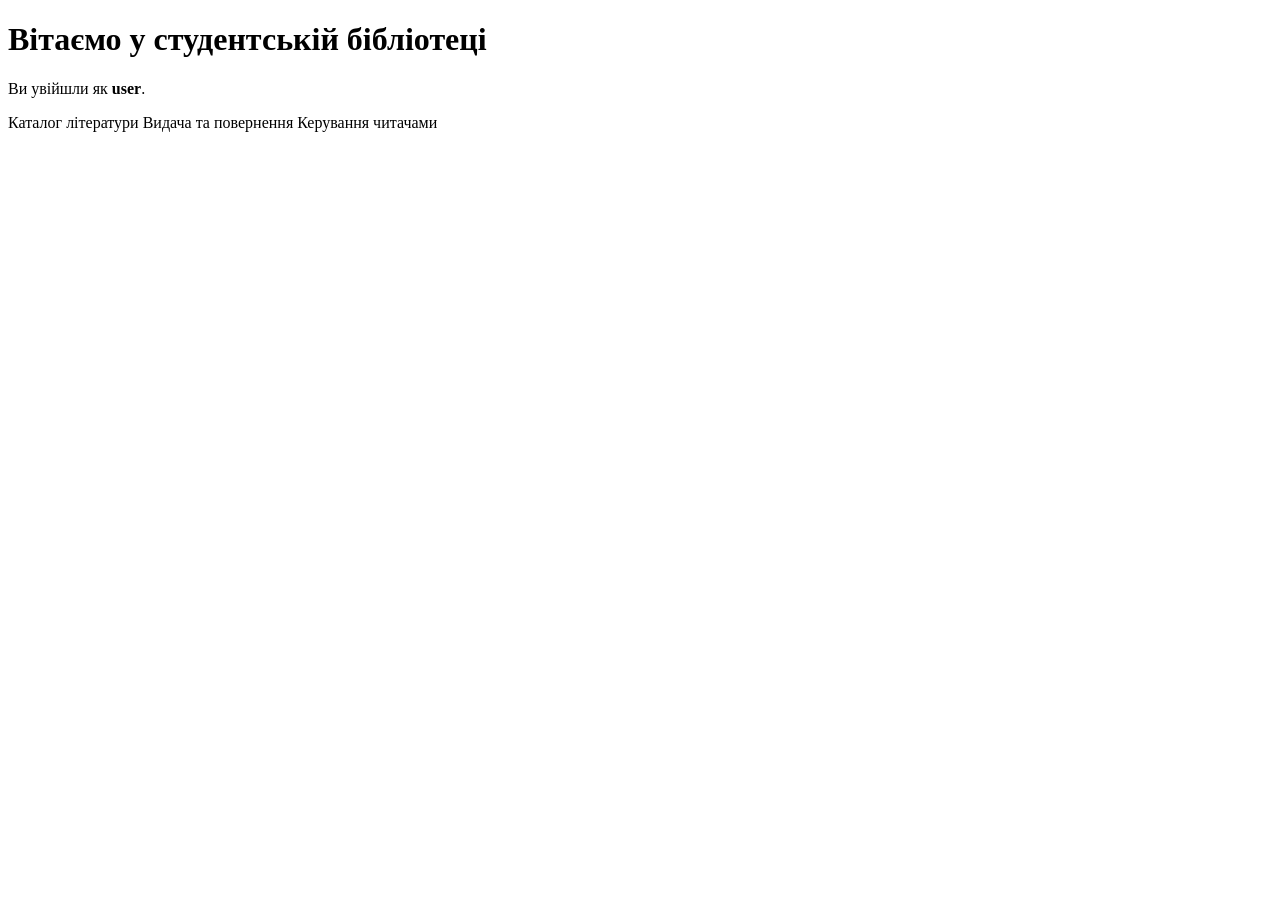
==== src/main/resources/templates/index.html @ b669aaa1 "feat: add Thymeleaf layout, pages and pastel styles" ====
<!DOCTYPE html>
<html lang="uk" xmlns:th="http://www.thymeleaf.org"
      xmlns:sec="http://www.thymeleaf.org/extras/spring-security">
<head th:replace="~{fragments/layout :: head('Головна')}"></head>
<body>
<nav th:replace="~{fragments/layout :: navbar}"></nav>
<main class="container py-4">
    <div th:replace="~{fragments/layout :: flash}"></div>
    <h1 class="page-title">Вітаємо у студентській бібліотеці</h1>
    <p>Ви увійшли як <strong sec:authentication="name">user</strong>.</p>
    <div class="d-flex flex-wrap gap-2">
        <a class="btn btn-lib" th:href="@{/books}">Каталог літератури</a>
        <a class="btn btn-outline-dark" th:href="@{/issues}" sec:authorize="hasAnyRole('ADMIN','LIBRARIAN')">Видача та повернення</a>
        <a class="btn btn-outline-dark" th:href="@{/users}" sec:authorize="hasRole('ADMIN')">Керування читачами</a>
    </div>
</main>
</body>
</html>
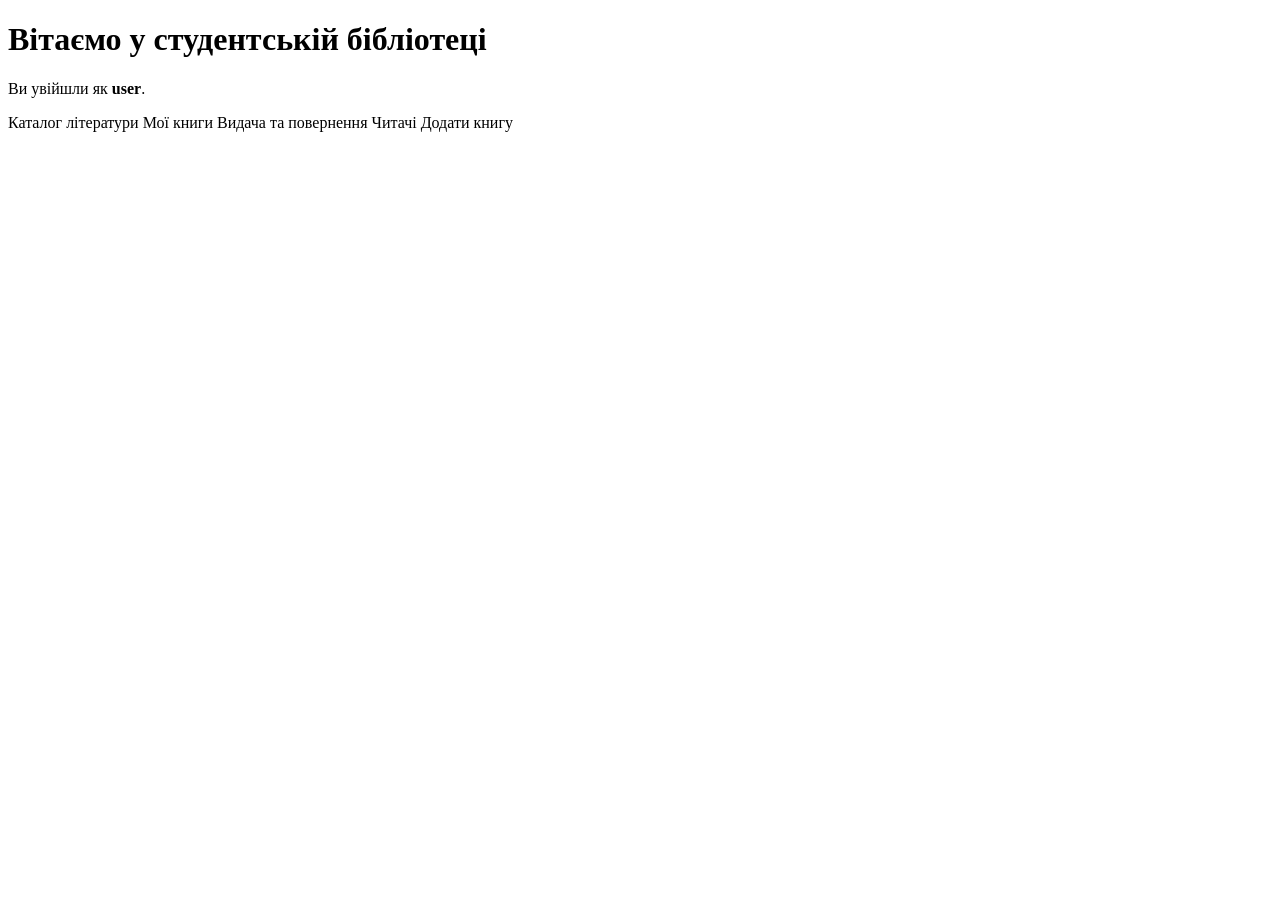
==== commit 1643e198: "feat: add CRUD forms, search, sorting, pagination, profile page and docs (LR5 frontend)" ====
--- a/src/main/resources/templates/index.html
+++ b/src/main/resources/templates/index.html
@@ -10,8 +10,10 @@
     <p>Ви увійшли як <strong sec:authentication="name">user</strong>.</p>
     <div class="d-flex flex-wrap gap-2">
         <a class="btn btn-lib" th:href="@{/books}">Каталог літератури</a>
+        <a class="btn btn-outline-dark" th:href="@{/profile}">Мої книги</a>
         <a class="btn btn-outline-dark" th:href="@{/issues}" sec:authorize="hasAnyRole('ADMIN','LIBRARIAN')">Видача та повернення</a>
-        <a class="btn btn-outline-dark" th:href="@{/users}" sec:authorize="hasRole('ADMIN')">Керування читачами</a>
+        <a class="btn btn-outline-dark" th:href="@{/users}" sec:authorize="hasAnyRole('ADMIN','LIBRARIAN')">Читачі</a>
+        <a class="btn btn-outline-dark" th:href="@{/books/new}" sec:authorize="hasRole('ADMIN')">Додати книгу</a>
     </div>
 </main>
 </body>
